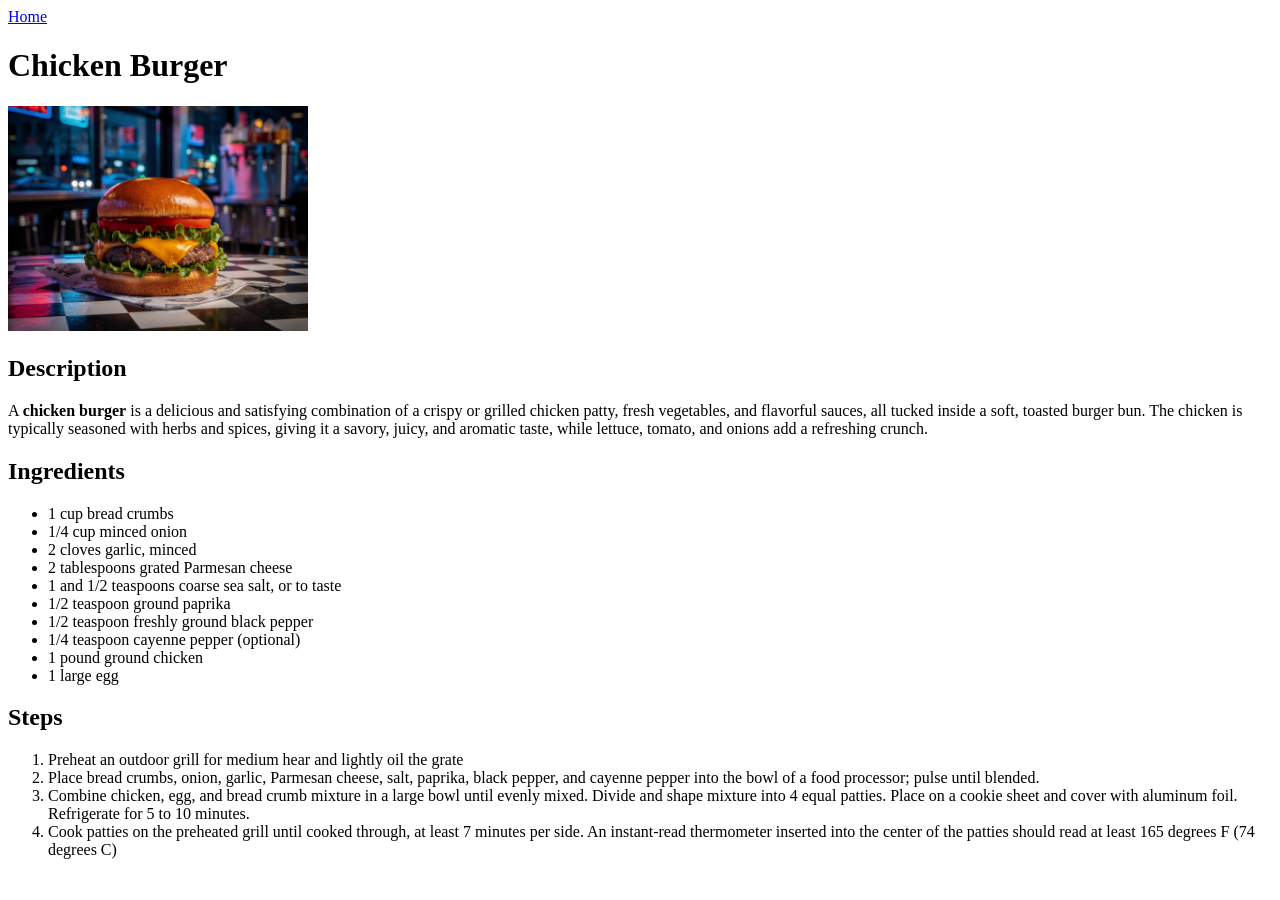
==== recipes/chicken-burger.html @ 49008729 "Add all the content of the website" ====
<!DOCTYPE html>
<html lang="en">
<head>
    <meta charset="UTF-8">
    <meta name="viewport" content="width=device-width, initial-scale=1.0">
    <title>Recipe for Chicken Burger</title>
</head>
<body>
    <a href="../index.html">Home</a>
    <h1>Chicken Burger</h1>
    <img src="../images/Chicken-Burger.jpg" alt="Chicken Burger" width="300">

    <h2>Description</h2>
    <p>A <strong>chicken burger</strong> is a delicious and satisfying combination of a
    crispy or grilled chicken patty, fresh vegetables, and flavorful sauces, all tucked
    inside a soft, toasted burger bun. The chicken is typically seasoned with herbs and
    spices, giving it a savory, juicy, and aromatic taste, while lettuce, tomato, and
    onions add a refreshing crunch.</p>

    <h2>Ingredients</h2>
    <ul>
        <li>1 cup bread crumbs</li>
        <li>1/4 cup minced onion</li>
        <li>2 cloves garlic, minced</li>
        <li>2 tablespoons grated Parmesan cheese</li>
        <li>1 and 1/2 teaspoons coarse sea salt, or to taste</li>
        <li>1/2 teaspoon ground paprika</li>
        <li>1/2 teaspoon freshly ground black pepper</li>
        <li>1/4 teaspoon cayenne pepper (optional)</li>
        <li>1 pound ground chicken</li>
        <li>1 large egg</li>
    </ul>
    <h2>Steps</h2>
    <ol>
        <li>Preheat an outdoor grill for medium hear and lightly oil the grate</li>
        <li>Place bread crumbs, onion, garlic, Parmesan cheese, salt, paprika, black pepper, and cayenne pepper into the bowl of a food processor; pulse until blended.</li>
        <li>Combine chicken, egg, and bread crumb mixture in a large bowl until evenly mixed. Divide and shape mixture into 4 equal patties. Place on a cookie sheet and cover with aluminum foil. Refrigerate for 5 to 10 minutes.</li>
        <li>Cook patties on the preheated grill until cooked through, at least 7 minutes per side. An instant-read thermometer inserted into the center of the patties should read at least 165 degrees F (74 degrees C)</li>
    </ol>
</body>
</html>
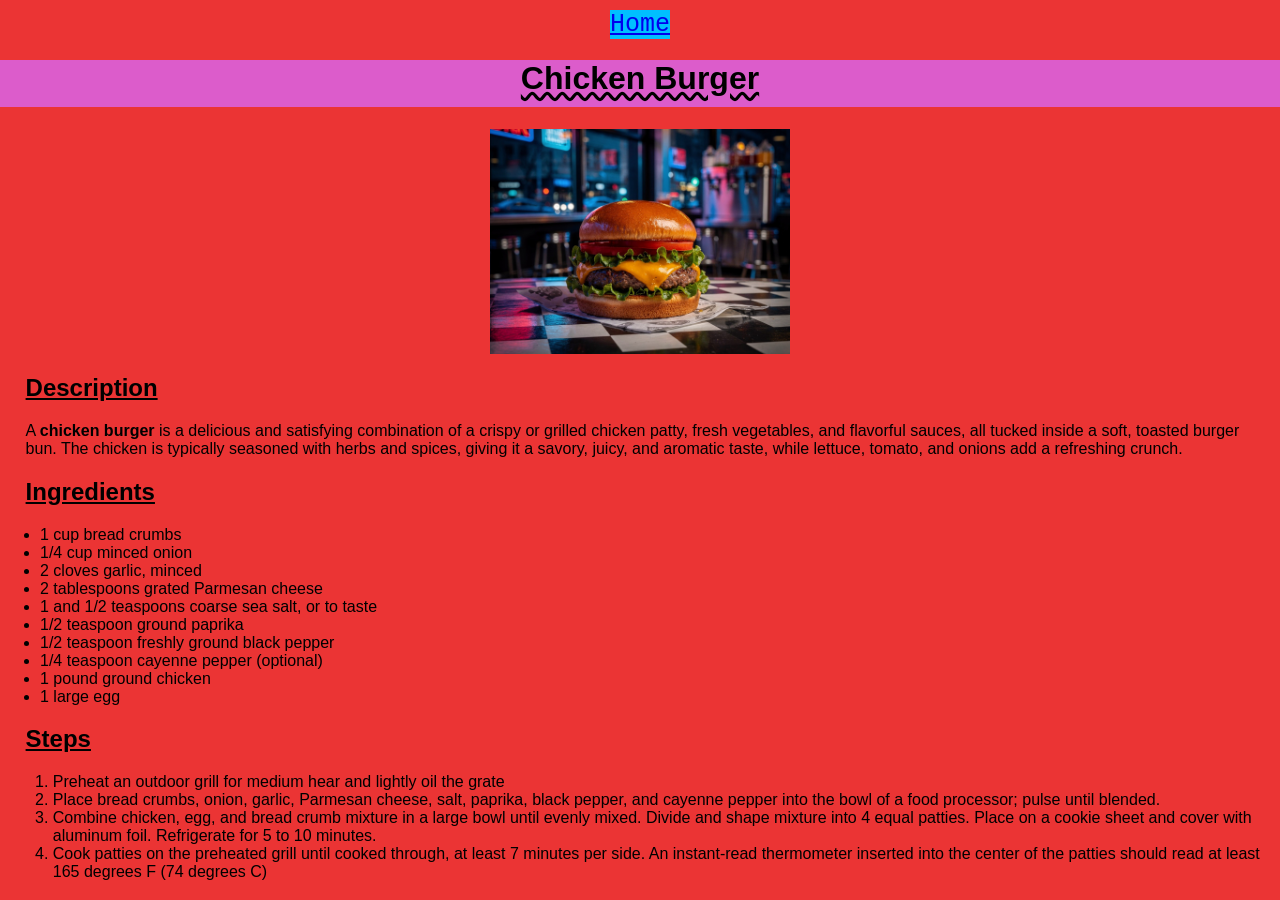
==== commit a4a7f8bc: "Add CSS styling to the files" ====
--- a/recipes/chicken-burger.html
+++ b/recipes/chicken-burger.html
@@ -3,10 +3,11 @@
 <head>
     <meta charset="UTF-8">
     <meta name="viewport" content="width=device-width, initial-scale=1.0">
+    <link rel="stylesheet" href="./recipes.css">
     <title>Recipe for Chicken Burger</title>
 </head>
 <body>
-    <a href="../index.html">Home</a>
+    <a href="../index.html" class="home">Home</a>
     <h1>Chicken Burger</h1>
     <img src="../images/Chicken-Burger.jpg" alt="Chicken Burger" width="300">
 
--- a/recipes/recipes.css
+++ b/recipes/recipes.css
@@ -0,0 +1,47 @@
+body {
+    background-color: #EB3434;
+    margin: 0;
+    font-family: 'Lucida Sans', 'Lucida Sans Regular', 'Lucida Grande', 'Lucida Sans Unicode', Geneva, Verdana, sans-serif;
+}
+
+.home {
+    background-color: deepskyblue;
+    display: block;
+    width: fit-content;
+    margin: 10px auto 0;
+    font-size: 25px;
+    font-family: 'Courier New', Courier, monospace;
+}
+
+h1 {
+    font-family: 'Segoe UI', Tahoma, Geneva, Verdana, sans-serif;
+    text-align: center;
+    text-decoration: underline;
+    text-decoration-style: wavy;
+    width: 100%;
+    background-color: rgb(220, 92, 203);
+    padding-bottom: 10px;
+}
+
+img {
+    display: block;
+    margin: 0 auto;
+}
+
+h2 {
+    text-decoration: underline;
+    margin-left: 2%;
+}
+
+h3 {
+    margin-left: 2%;
+}
+
+p {
+    margin-left: 2%;
+    margin-right: 2%;
+}
+
+ol {
+    margin-left: 1%;
+}
